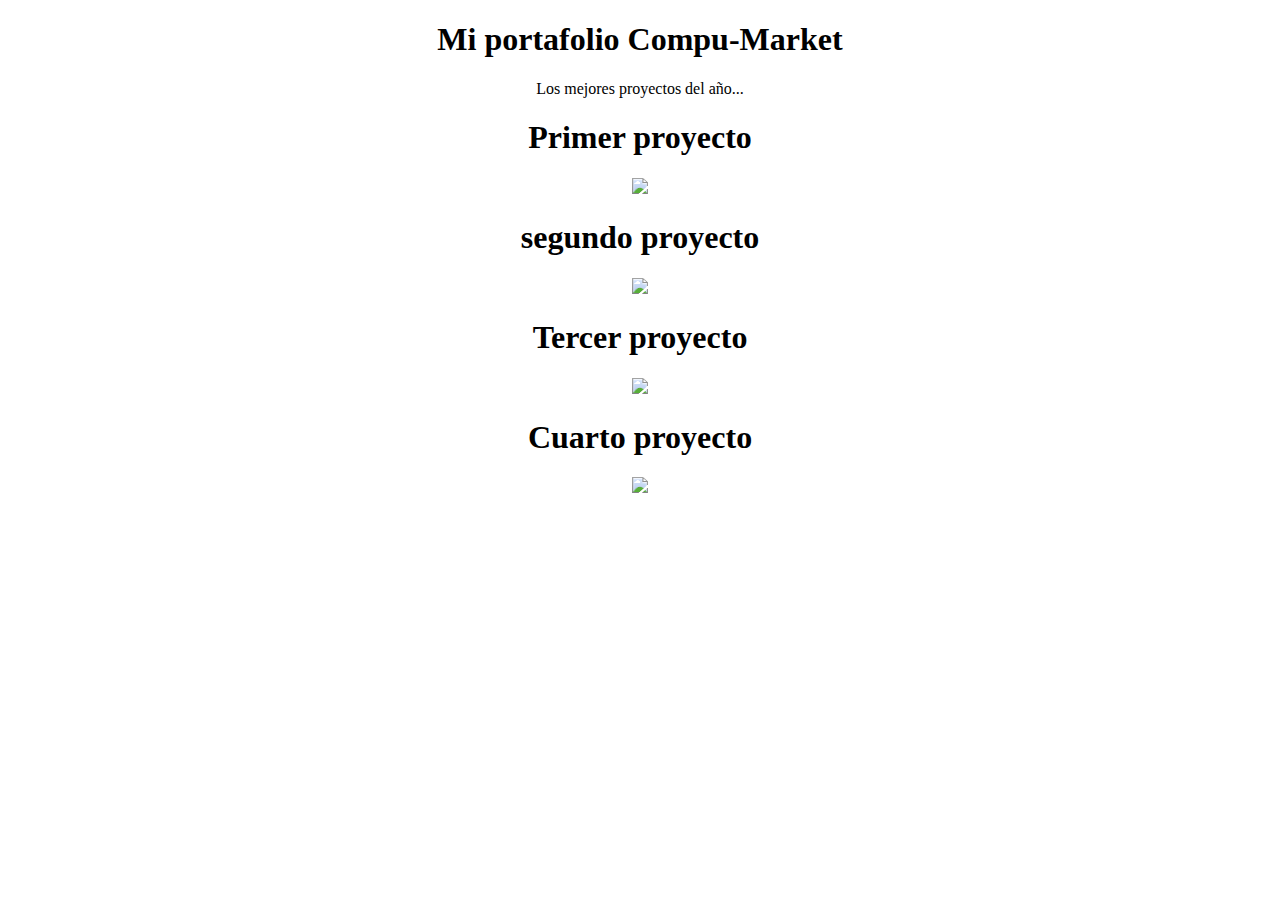
==== index.html @ 5fb9d494 "fin" ====
<!DOCTYPE html>
<html>
<head>
	<title>Portafolio</title>
</head>
<link rel="stylesheet" type="text/css" href="CSS/style.css">

<body class= "pagina">
	<div class="fondo" class= "container">
		<div class= "row">
			<div class ="col-md-12">
				<center><h1>Mi portafolio Compu-Market</h1></center>

			</div>
		</div>
	</div>
<div class="fondo2" class= "container">
		<div class= "row">
			<div class ="col-md-12">
				<center><a>Los mejores proyectos del año...</a></center>

			</div>
		</div>
</div>
	<div class="fondo3" class= "container">
		<div class= "row">
			<div class ="col-md-2">
				<center><h1>Primer proyecto</h1></center>
				<center><img class="img" src="https://encrypted-tbn0.gstatic.com/images?q=tbn:ANd9GcRayirD8aVbeiFt9NShGPytn0RAYVgtzWOfsEXTXbTfLH7zCY5s"></center>
			</div>
		</div>
	</div>
<div class="fondo3" class= "container">
	<div class= "row">
		<div class ="col-md-2">
				<center><h1>segundo proyecto</h1></center>
				<center><img class="img" src="http://www.2262.com.ar/wp-content/uploads/2017/05/clima1123.jpg"></center>
		</div>
	</div>
</div>
<div class="fondo3" class= "container">
	<div class= "row">
		<div class ="col-md-2">
				<center><h1>Tercer proyecto</h1></center>
				<center><img class="img" src="https://www.elheraldo.co/sites/default/files/styles/clavelistamovile/public/articulo/2016/03/22/dia_del_agua_0.jpg?itok=YSiLmx1i"></center>
		</div>
	</div>
</div>
<div class="fondo3" class= "container">
	<div class= "row">
		<div class ="col-md-2">
				<center><h1>Cuarto proyecto</h1></center>
				<center><img class="img" src="https://encrypted-tbn0.gstatic.com/images?q=tbn:ANd9GcTngyLoq_vk-fZEfHq7qc3oRC-4KSsca1ePQpodzRaEG3LiUjVBFw"></center>
		</div>
	</div>
</div>

</body>
</html>
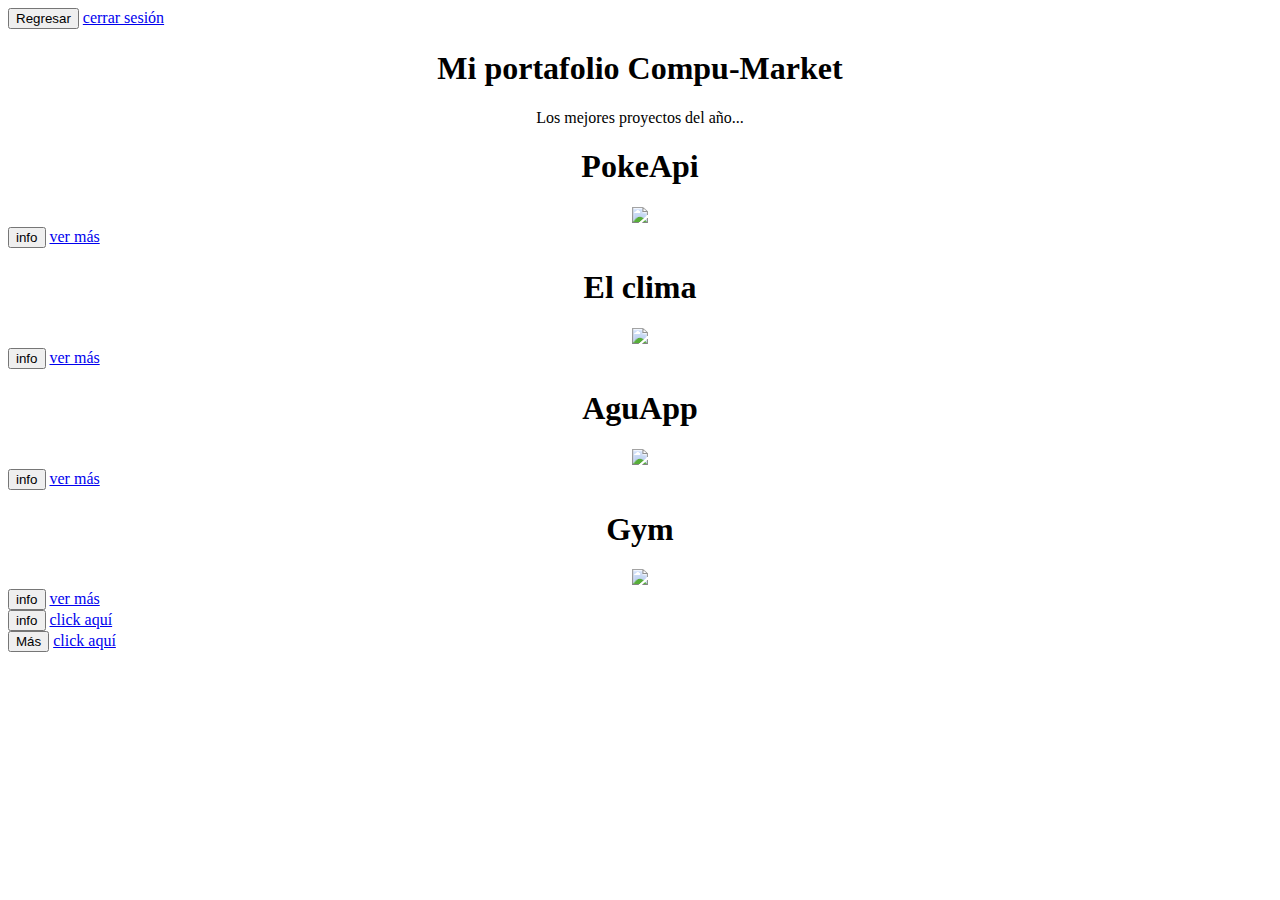
==== commit bb50b964: "fin" ====
--- a/index.html
+++ b/index.html
@@ -6,6 +6,8 @@
 <link rel="stylesheet" type="text/css" href="CSS/style.css">
 
 <body class= "pagina">
+	<button class="login2">Regresar</button>
+      			<a href="login.html">cerrar sesión</a>
 	<div class="fondo" class= "container">
 		<div class= "row">
 			<div class ="col-md-12">
@@ -25,35 +27,49 @@
 	<div class="fondo3" class= "container">
 		<div class= "row">
 			<div class ="col-md-2">
-				<center><h1>Primer proyecto</h1></center>
+				<center><h1>PokeApi</h1></center>
 				<center><img class="img" src="https://encrypted-tbn0.gstatic.com/images?q=tbn:ANd9GcRayirD8aVbeiFt9NShGPytn0RAYVgtzWOfsEXTXbTfLH7zCY5s"></center>
+			 <button class="login2">info</button>
+      			<a href="info.html">ver más</a>
 			</div>
 		</div>
 	</div>
 <div class="fondo3" class= "container">
 	<div class= "row">
 		<div class ="col-md-2">
-				<center><h1>segundo proyecto</h1></center>
+				<center><h1>El clima</h1></center>
 				<center><img class="img" src="http://www.2262.com.ar/wp-content/uploads/2017/05/clima1123.jpg"></center>
+				<button class="login2">info</button>
+      			<a href="info.html">ver más</a>
 		</div>
 	</div>
 </div>
 <div class="fondo3" class= "container">
 	<div class= "row">
 		<div class ="col-md-2">
-				<center><h1>Tercer proyecto</h1></center>
+				<center><h1>AguApp</h1></center>
 				<center><img class="img" src="https://www.elheraldo.co/sites/default/files/styles/clavelistamovile/public/articulo/2016/03/22/dia_del_agua_0.jpg?itok=YSiLmx1i"></center>
+				<button class="login2">info</button>
+      			<a href="info.html">ver más</a>
 		</div>
 	</div>
 </div>
 <div class="fondo3" class= "container">
 	<div class= "row">
 		<div class ="col-md-2">
-				<center><h1>Cuarto proyecto</h1></center>
+				<center><h1>Gym</h1></center>
 				<center><img class="img" src="https://encrypted-tbn0.gstatic.com/images?q=tbn:ANd9GcTngyLoq_vk-fZEfHq7qc3oRC-4KSsca1ePQpodzRaEG3LiUjVBFw"></center>
+				<button class="login2">info</button>
+      			<a href="info.html">ver más</a>
 		</div>
 	</div>
 </div>
-
+	<div class="divi">
+      <button class="login2">info</button>
+      <a href="info.html">click aquí</a>
+	  <br>
+      <button class="login3">Más</button>
+      <a href="index.html">click aquí</a>
+</div>
 </body>
 </html>